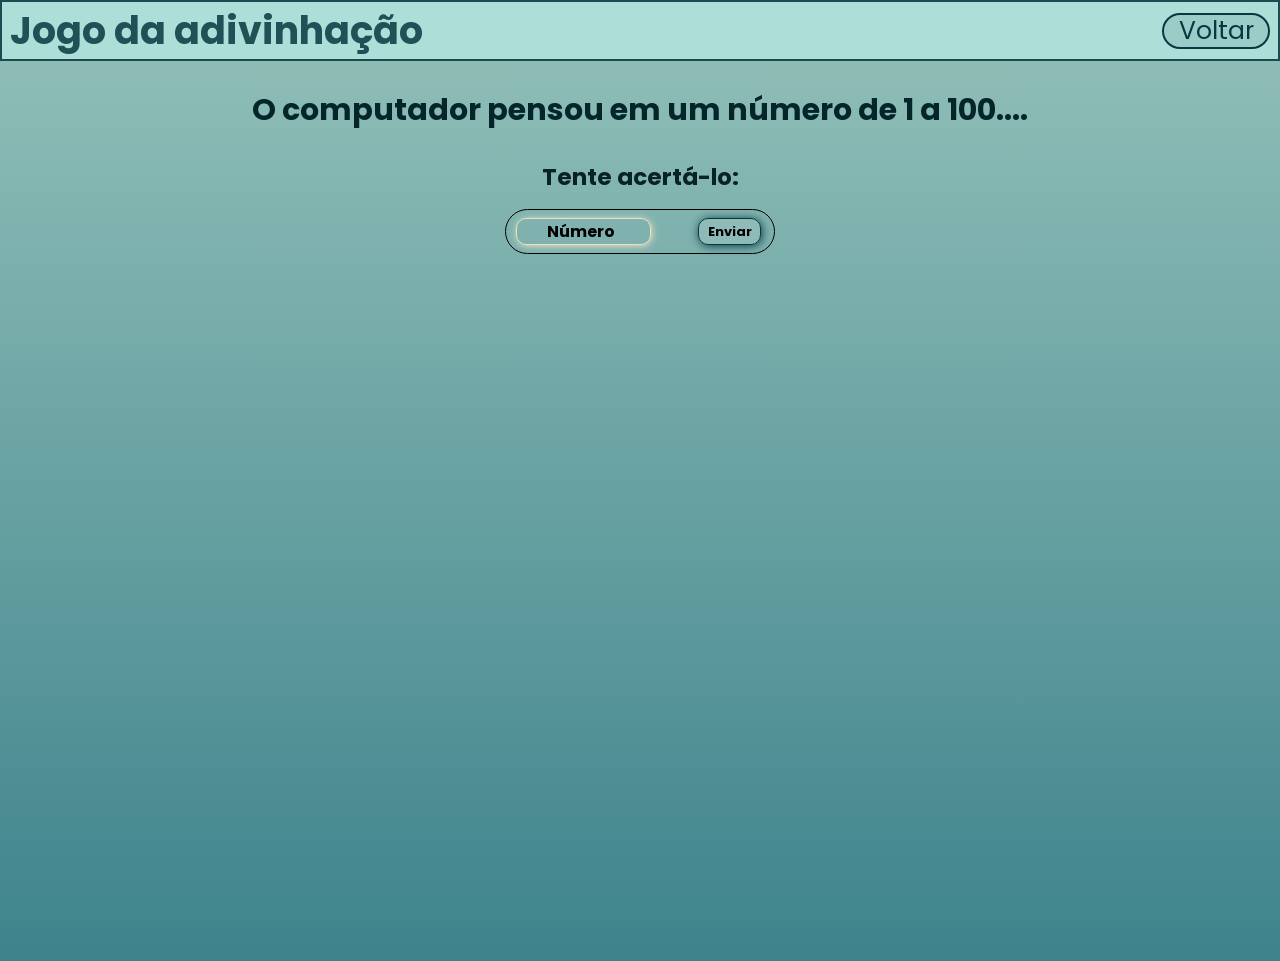
==== adivinhacao.html @ f3a3156b "Add files via upload" ====
<!DOCTYPE html>
<html lang="pt-br">
<head>
    <meta charset="UTF-8">
    <meta name="viewport" content="width=device-width, initial-scale=1.0">
    <title>Jogo da Adivinhação</title>
    <link rel="stylesheet" href="adivinhacao.css">
</head>
<body>
    <div class="cabecalho">
        <h1>Jogo da adivinhação</h1>
        <div class="bot">
        <a class = 'link' href = '../../jogos.html' target = '_self' rel = 'external'>Voltar</a>
        </div>   
    </div>
    
    <main>
         <div class="jogada">
         <div class="msg">O computador pensou em um número de 1 a 100....</div>
         <div class="p">Tente acertá-lo:</div>
         </div>                
         <div class="botoes">
            <input class = "num" type="number" max="100" min="1" placeholder="Número">
            <button class="botao" type = "button" onclick = "clicar()">Enviar</button>
         </div>        
         <div class="py"></div>
         <div class="voltar"></div>
    </main>
</body>
<script>
    cont = 7
    pc =  Math.floor(Math.random() * (100)) + 1
    function clicar(){  
        voltar = document.querySelector(".voltar")    
        number = Number(document.querySelector(".num").value)
        if (number<1 || number > 100){
        alert("Digite um número somente entre 1 e 100!")
    }
        else{
            cont -= 1
            conteudo = document.querySelector(".py")
            if (cont>0){
                if (number > pc){
                    conteudo.innerHTML += `<div class = 'resposta${7-cont}' style = "color:#063940; background-color: #E6A4A4">Jogada: <strong>${number}</strong> -> Resposta: <strong>Menor!</strong> Tentativas restantes: <strong>${cont}</strong></div>`
                }
                else if (number < pc){
                    conteudo.innerHTML += `<div class = 'resposta${7-cont}' style = "color:#063940; background-color: #E6A4A4">Jogada: <strong>${number}</strong> -> Resposta: <strong>Maior!</strong> Tentativas restantes: <strong>${cont}</strong></div>`
                }
                else if (number == pc){
                    conteudo.innerHTML += `<div class = 'resposta${7-cont}' style = "color: #063940;background-color: #8EBDB6"><strong>Parabéns, você acertou o número!</strong> Resposta: <strong>${number}</strong></div>`
                    botao = document.querySelector(".botao")
                    botao.remove()
                    voltar.innerHTML = "<button class='back' type='button' onclick = 'reinicio()'>Jogar de novo</button>"
             
            }       
            }
            else if(cont == 0){
               botao = document.querySelector(".botao")
                if (number > pc){
                     conteudo.innerHTML += `<div class = 'perdeu' style = "color:#063940; background-color: #E6A4A4;"><strong>Você perdeu!</strong> Resposta certa: <strong>${pc}</strong></div>`
                      botao.remove()
                      voltar.innerHTML = "<button class = 'back' type='button' onclick = 'reinicio()'>Jogar de novo</button>"
                }
                else if (number < pc){
                     conteudo.innerHTML += `<div class = 'perdeu' style = "color:#063940; background-color: #E6A4A4;"><strong>Você perdeu!</strong> Resposta certa: <strong>${pc}</strong></div>`
                      botao.remove()
                      voltar.innerHTML = "<button class = 'back' type='button' onclick = 'reinicio()'>Jogar de novo</button>"
                }
                else if (number == pc){
                    conteudo.innerHTML += `<div class = 'resposta${7-cont}' style = "color: #063940;background-color: #8EBDB6"><strong>Parabéns, você acertou o número!</strong> Resposta: <strong>${number}</strong></div>`
                     botao.remove()
                     voltar.innerHTML = "<button class = 'back' type='button' onclick = 'reinicio()'>Jogar de novo</button>"
            }
                                         
        }
    }
}
function reinicio(){
    conteudo.innerHTML = ""
    cont  = 7
    document.querySelector(".botoes").innerHTML += '<button class="botao" type = "button" onclick = "clicar()">Enviar</button>'
    voltar.innerHTML = ""
    pc =  Math.floor(Math.random() * (100)) + 1
}
</script>
</html>
---- adivinhacao.css ----
@import url('https://fonts.googleapis.com/css2?family=Poppins:ital,wght@0,100;0,200;0,300;0,400;0,500;0,600;0,700;0,800;0,900;1,100;1,200;1,300;1,400;1,500;1,600;1,700;1,800;1,900&display=swap');
*{
    font-family: "Poppins", sans-serif;
    margin: 0;
    padding: 0;
    box-sizing: border-box; 
}
.py{
    display: flex;
    flex-direction: column;  
    margin-top:20px;
    justify-content: center;
    background-color: #06394044;
    border-radius: 30px;
    border: solid black 1px;
    padding-top: 10px;
    padding-bottom: 10px;    
}
.perdeu, .resposta1, .resposta2, .resposta3, .resposta4, .resposta5, .resposta6, .resposta7{
    font-size: 17px;
    border: solid #063940 2px;
    border-radius: 16px;
    padding: 5px 10px;
    margin: 8.5px 20px 10px 20px;
}
body{
    height: 100vh;
    overflow: hidden;
}
main{
    background: linear-gradient(to bottom, #8ebdb6 ,#3e838c );
    height: 100%;
    display: flex;
    flex-direction: column;
    align-items: center;
    position: absolute;
    width: 100%;
}  
.cabecalho{
    display: flex;
    background-color:#added8 ;
    border: solid #1d4a50 2px;
    justify-content: space-between;
    align-items: center;
}   
h1{
    color: #205157; 
    font-size: 38px;
    margin-left: 8px ;
}
.bot{
   
    text-decoration: none;
    border: solid #063940 2px;
    border-radius: 30px;
    background-color: #628d933b;
    display: flex;
    align-items: center;
    justify-content: center;
    margin-right: 8px;
    height: 4vh;
    width: 12vh;
}
.bot:hover{
    background-color: transparent;
}
.link{
    text-decoration: none;
    font-size: 25px;
    color: #063940;  
}
.jogada{
    margin-top: 3vh;
    text-align: center;
}
.py:empty{
    display: none;
}
.msg{
    font-size: 30px;
    color: #04252a;
    font-weight: bold;
    margin-bottom: 3vh;
}
.p{
    font-size: 23px;
    font-weight: bold;
    color: #092224;
}
.botoes{
    border: solid black 1px;
    border-radius: 30px;
    width: 30vh;
    height: 5vh;
    display: flex;
    align-items: center;
    justify-content: space-between;
    margin-top: 1.7vh;
}
input{
    margin: 10px;
    background-color: transparent;
    border: solid #ece1c3 1px;
    padding-left: 10px;
    border-radius: 10px;
    outline: none;
    height: 3vh;
    box-shadow: 1px 1px 7px #ece1c3 ;
    width: 15vh;
    font-size: 16px;
    font-weight: bold;
}
input::placeholder{
    color: #000000;
    text-align: center;
}
button.botao{
    margin: 13px;
    border: solid #063940 1px;
    padding: 3px;
    border-radius: 10px;
    font-size: 13px;
    background: rgba(246, 245, 245, 0.122);
    height: 3vh;
    display: flex;
    align-items: center;
    box-shadow: 1px 1px 10px #063940 ;
    width: 7vh;
    justify-content: center;
    font-weight: bold;
}
.back{
    border: solid #063940 1px;
    padding: 4px;
    border-radius: 10px;
    font-size: 18px;
    background: rgba(246, 245, 245, 0.122);
    height: 5vh;
    margin-top: 20px;
    text-align: center;
    box-shadow: 1px 1px 10px #063940 ;
    width: 19vh;
    font-weight: bold;
  
}
button:hover{
    background-color: #ece1c3;
    color: #063940;
    box-shadow: 1px 1px 10px white ;
    border: solid white 1px;
    cursor: pointer;
}
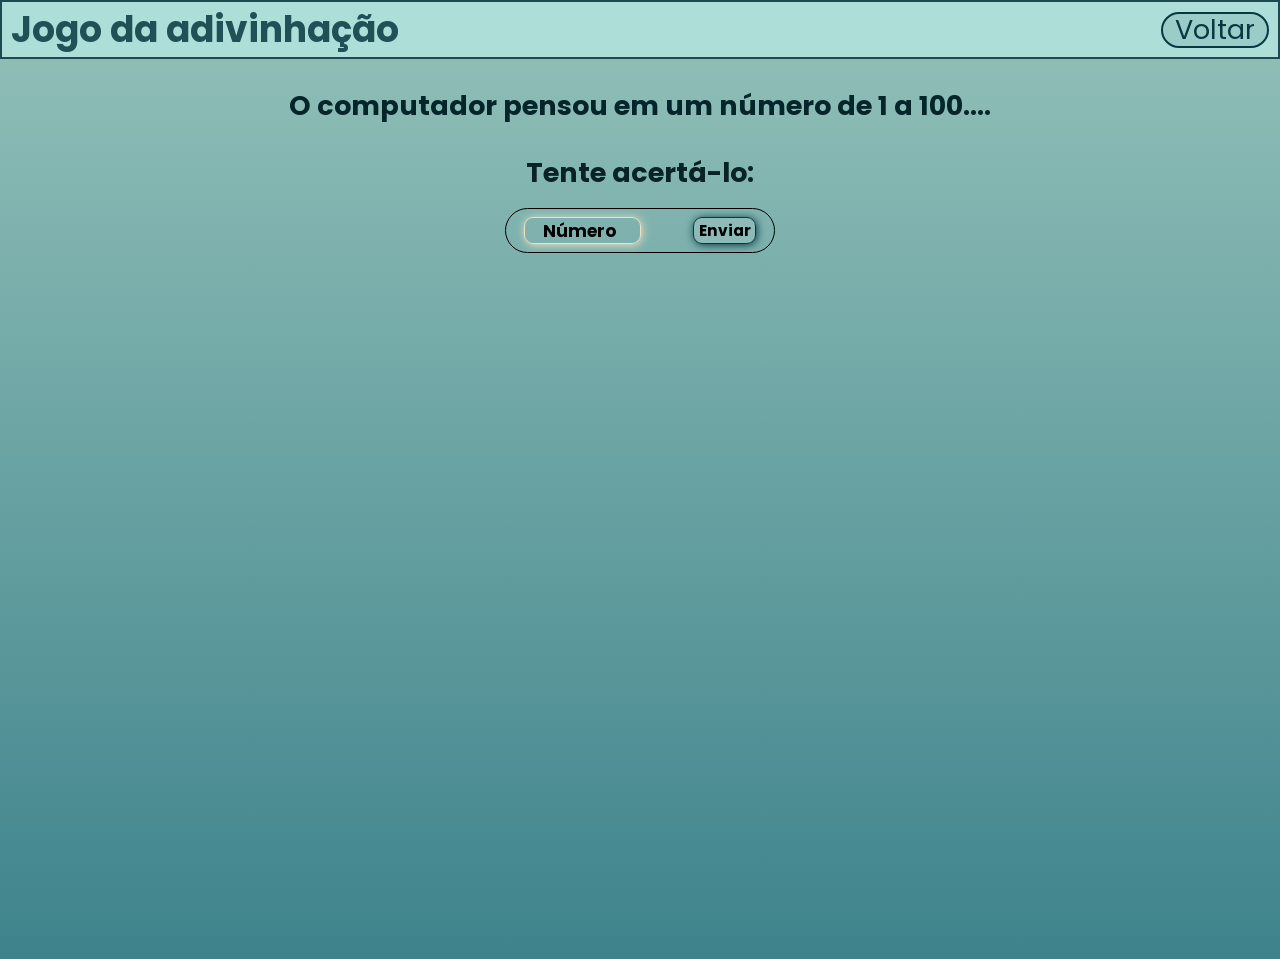
==== commit 6ade9ca8: "Update adivinhacao.html" ====
--- a/adivinhacao.html
+++ b/adivinhacao.html
@@ -10,7 +10,7 @@
     <div class="cabecalho">
         <h1>Jogo da adivinhação</h1>
         <div class="bot">
-        <a class = 'link' href = '../../jogos.html' target = '_self' rel = 'external'>Voltar</a>
+        <a class = 'link' href = 'jogos.html' target = '_self' rel = 'external'>Voltar</a>
         </div>   
     </div>
     
@@ -83,4 +83,4 @@
     pc =  Math.floor(Math.random() * (100)) + 1
 }
 </script>
-</html>+</html>
--- a/adivinhacao.css
+++ b/adivinhacao.css
@@ -8,23 +8,25 @@
 .py{
     display: flex;
     flex-direction: column;  
-    margin-top:20px;
+    margin-top:3vh;
     justify-content: center;
     background-color: #06394044;
-    border-radius: 30px;
-    border: solid black 1px;
-    padding-top: 10px;
-    padding-bottom: 10px;    
+    border-radius: 4vh;
+    border: solid black 0.2vh;
+    padding-top: 1.5vh;   
+    padding-right: 2%;
+    padding-left: 2%;
+    
 }
 .perdeu, .resposta1, .resposta2, .resposta3, .resposta4, .resposta5, .resposta6, .resposta7{
-    font-size: 17px;
-    border: solid #063940 2px;
-    border-radius: 16px;
-    padding: 5px 10px;
-    margin: 8.5px 20px 10px 20px;
+    font-size: 1.8vh;
+    border: solid #063940 0.3vh;
+    border-radius: 6vh;
+    padding: 0.75vh 1.5vh;
+    margin-bottom: 3.5%;
 }
 body{
-    height: 100vh;
+    height: 100%;
     overflow: hidden;
 }
 main{
@@ -39,25 +41,24 @@
 .cabecalho{
     display: flex;
     background-color:#added8 ;
-    border: solid #1d4a50 2px;
+    border: solid #1d4a50 0.3vh;
     justify-content: space-between;
     align-items: center;
 }   
 h1{
     color: #205157; 
-    font-size: 38px;
-    margin-left: 8px ;
+    font-size: 4vh;
+    margin-left: 1vh ;
 }
 .bot{
-   
     text-decoration: none;
-    border: solid #063940 2px;
-    border-radius: 30px;
+    border: solid #063940 0.3vh;
+    border-radius: 2vh;
     background-color: #628d933b;
     display: flex;
     align-items: center;
     justify-content: center;
-    margin-right: 8px;
+    margin-right: 1vh;
     height: 4vh;
     width: 12vh;
 }
@@ -66,7 +67,7 @@
 }
 .link{
     text-decoration: none;
-    font-size: 25px;
+    font-size: 3vh;
     color: #063940;  
 }
 .jogada{
@@ -77,19 +78,19 @@
     display: none;
 }
 .msg{
-    font-size: 30px;
+    font-size: 3vh;
     color: #04252a;
     font-weight: bold;
     margin-bottom: 3vh;
 }
 .p{
-    font-size: 23px;
+    font-size: 3vh;
     font-weight: bold;
     color: #092224;
 }
 .botoes{
-    border: solid black 1px;
-    border-radius: 30px;
+    border: solid black 0.1vh;
+    border-radius: 3vh;
     width: 30vh;
     height: 5vh;
     display: flex;
@@ -98,47 +99,46 @@
     margin-top: 1.7vh;
 }
 input{
-    margin: 10px;
+    margin: 2vh;
     background-color: transparent;
-    border: solid #ece1c3 1px;
-    padding-left: 10px;
-    border-radius: 10px;
+    border: solid #ece1c3 0.2vh;
+    padding-left: 2vh;
+    border-radius: 1vh;
     outline: none;
     height: 3vh;
-    box-shadow: 1px 1px 7px #ece1c3 ;
-    width: 15vh;
-    font-size: 16px;
+    box-shadow: 0.1vh 0.1vh 1vh #ece1c3 ;
+    width: 13vh;
+    font-size: 1.9vh;
     font-weight: bold;
 }
 input::placeholder{
     color: #000000;
-    text-align: center;
+    position: absolute;
 }
 button.botao{
-    margin: 13px;
-    border: solid #063940 1px;
-    padding: 3px;
-    border-radius: 10px;
-    font-size: 13px;
+    margin:2vh;
+    border: solid #063940 0.1vh;
+    border-radius: 1vh;
+    font-size: 1.7vh;
     background: rgba(246, 245, 245, 0.122);
     height: 3vh;
     display: flex;
     align-items: center;
-    box-shadow: 1px 1px 10px #063940 ;
+    box-shadow: 0.1vh 0.1vh 1vh #063940 ;
     width: 7vh;
     justify-content: center;
     font-weight: bold;
 }
 .back{
-    border: solid #063940 1px;
-    padding: 4px;
-    border-radius: 10px;
-    font-size: 18px;
+    border: solid #063940 0.1vh;
+    padding: 0.4vh;
+    border-radius: 1vh;
+    font-size: 2.15vh;
     background: rgba(246, 245, 245, 0.122);
     height: 5vh;
-    margin-top: 20px;
+    margin-top: 2.4vh;
     text-align: center;
-    box-shadow: 1px 1px 10px #063940 ;
+    box-shadow: 0.1vh 0.1vh 1vh #063940 ;
     width: 19vh;
     font-weight: bold;
   
@@ -146,8 +146,9 @@
 button:hover{
     background-color: #ece1c3;
     color: #063940;
-    box-shadow: 1px 1px 10px white ;
-    border: solid white 1px;
+    box-shadow: 0.1vh 0.1vh 1vh white ;
+    border: solid white 0.1vh;
     cursor: pointer;
 }
 
+
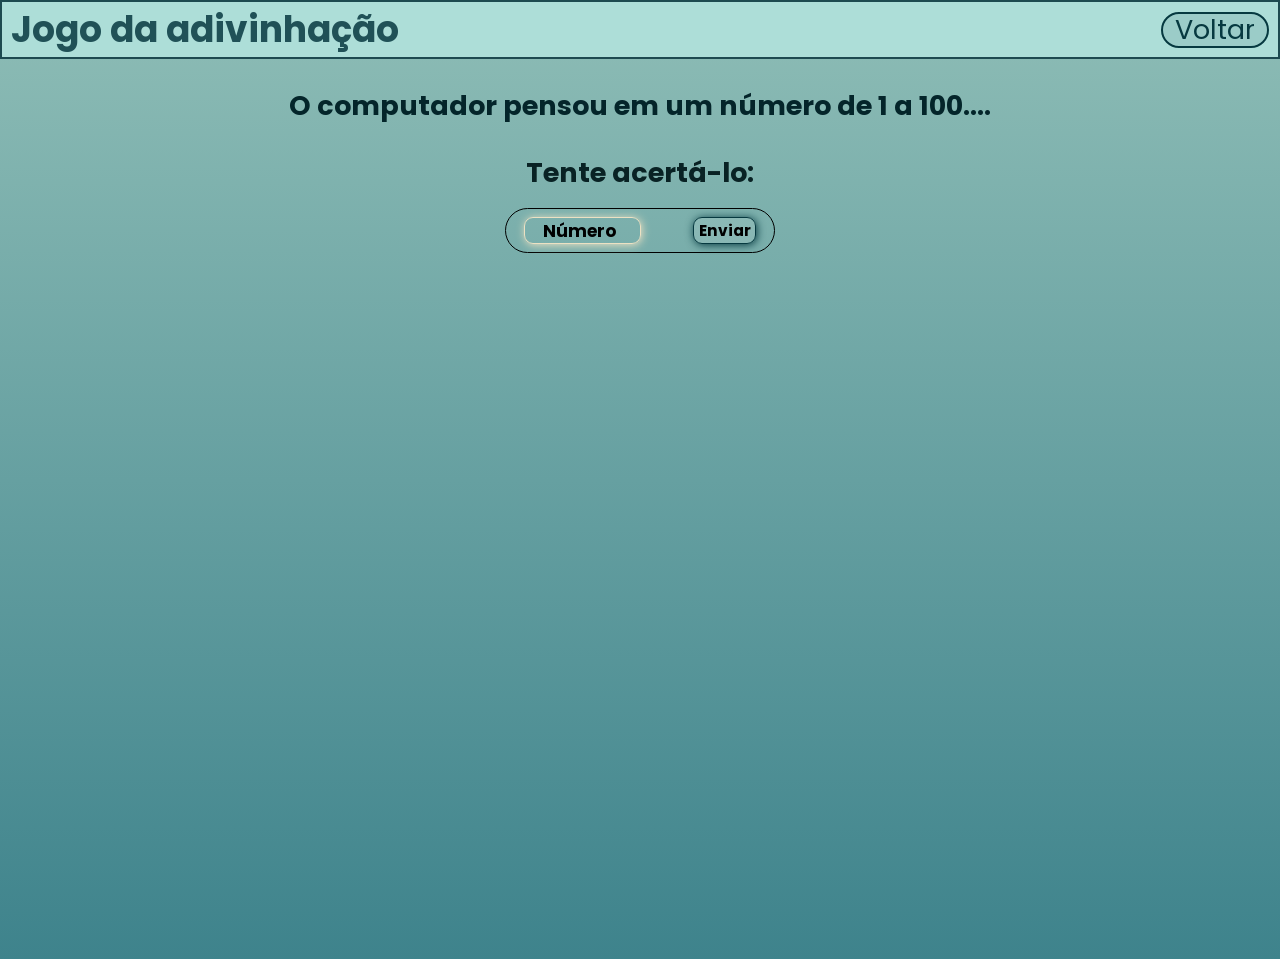
==== commit 010bc62b: "Update adivinhacao.html" ====
--- a/adivinhacao.html
+++ b/adivinhacao.html
@@ -33,6 +33,7 @@
     function clicar(){  
         voltar = document.querySelector(".voltar")    
         number = Number(document.querySelector(".num").value)
+        document.querySelector("input").value = ""
         if (number<1 || number > 100){
         alert("Digite um número somente entre 1 e 100!")
     }
--- a/adivinhacao.css
+++ b/adivinhacao.css
@@ -26,16 +26,15 @@
     margin-bottom: 3.5%;
 }
 body{
-    height: 100%;
-    overflow: hidden;
+    min-height: 100dvh;
+    background: linear-gradient(to bottom, #8ebdb6 ,#3e838c );
 }
 main{
-    background: linear-gradient(to bottom, #8ebdb6 ,#3e838c );
-    height: 100%;
+    min-height: 100vh;
     display: flex;
     flex-direction: column;
     align-items: center;
-    position: absolute;
+    
     width: 100%;
 }  
 .cabecalho{
@@ -128,6 +127,7 @@
     width: 7vh;
     justify-content: center;
     font-weight: bold;
+    color: black;    
 }
 .back{
     border: solid #063940 0.1vh;
@@ -141,6 +141,7 @@
     box-shadow: 0.1vh 0.1vh 1vh #063940 ;
     width: 19vh;
     font-weight: bold;
+    color: black;
   
 }
 button:hover{
@@ -151,4 +152,3 @@
     cursor: pointer;
 }
 
-
